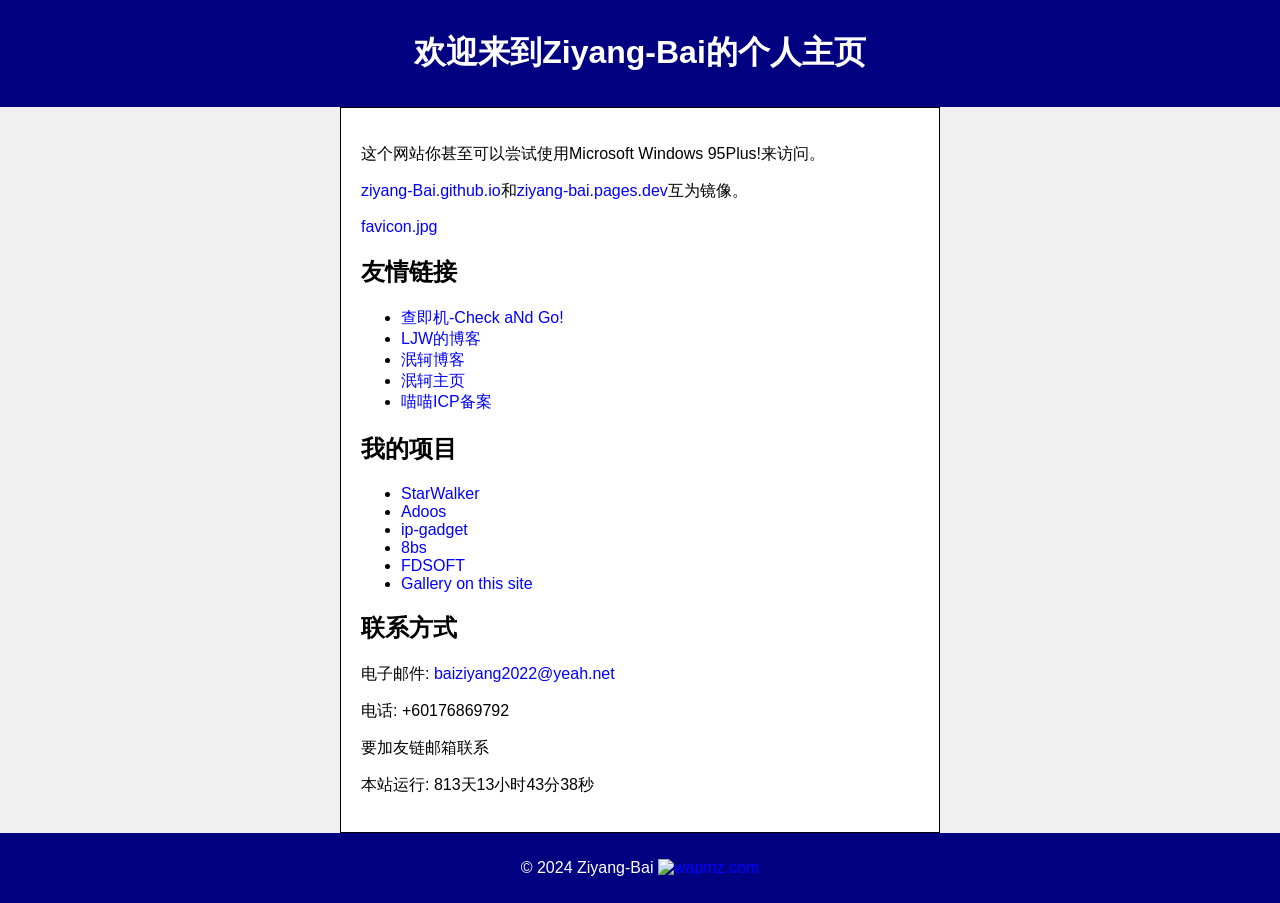
==== index.html @ 7258b8f8 "favicon" ====
<!DOCTYPE html>
<html lang="zh">
<head>
	<link rel="shortcut icon" href="favicon.jpg" type="image/x-icon">
    <meta charset="UTF-8">
    <title>Ziyang-Bai的个人主页</title>
    <style>
        body {
            font-family: Arial, sans-serif;
            background-color: #f0f0f0;
            color: #000000;
            margin: 0;
            padding: 0;
            
        }
        table {
            margin: 0 auto;
            width: 600px;
            background-color: #ffffff;
            border: 1px solid #000000;
            padding: 10px;
        }
        header {
            background-color: #000080;
            color: #ffffff;
            padding: 10px;
			text-align: center;
        }
        footer {
            background-color: #000080;
            color: #ffffff;
            padding: 10px;
			text-align: center;
        }
        a {
            color: #0000ff;
            text-decoration: none;
        }
        a:hover {
            text-decoration: underline;
        }
    </style>
</head>
<body>
    <header>
        <h1>欢迎来到Ziyang-Bai的个人主页</h1>
    </header>

    <main>
        <table cellpadding="10" cellspacing="0">
            <tr>
                <td>
                    <p>这个网站你甚至可以尝试使用Microsoft Windows 95Plus!来访问。</p>
                    <p><a href="https://ziyang-Bai.github.io" target="_blank">ziyang-Bai.github.io</a>和<a href="https://ziyang-bai.pages.dev" target="_blank">ziyang-bai.pages.dev</a>互为镜像。</p>
					<a href="favicon.jpg" target="_blank">favicon.jpg</a>

                    <h2>友情链接</h2>
                    <ul>
                        <li><a href="https://www.ljnt.xyz" target="_blank">查即机-Check aNd Go!</a></li>
                        <li><a href="https://yiwan.fan" target="_blank">LJW的博客</a></li>
                        <li><a href="https://mknb.cc" target="_blank">泯轲博客</a></li>
                        <li><a href="https://www.mknb.cc" target="_blank">泯轲主页</a></li>
                        <li><a href="https://nyaicp.xyz" target="_blank">喵喵ICP备案</a></li>
                    </ul>

                    <h2>我的项目</h2>
                    <ul>
                        <li><a href="https://github.com/Ziyang-Bai/StarWalker" target="_blank">StarWalker</a></li>
                        <li><a href="https://github.com/Ziyang-Bai/adoos" target="_blank">Adoos</a></li>
                        <li><a href="https://github.com/Ziyang-Bai/ip-gadget" target="_blank">ip-gadget</a></li>
                        <li><a href="https://github.com/Ziyang-Bai/8bs" target="_blank">8bs</a></li>
                        <li><a href="https://www.ljnt.xyz" target="_blank">FDSOFT</a></li>
						<li><a href="/images/gallery.html" target="_blank">Gallery on this site</a></li>
                    </ul>

                    <h2>联系方式</h2>
                    <p>电子邮件: <a href="mailto:baiziyang2022@yeah.net">baiziyang2022@yeah.net</a></p>
                    <p>电话: +60176869792</p>
                    <p>要加友链邮箱联系</p>
                    <p><span id="runtime_span"></span></p>
                    <script type="text/javascript">
                        function show_runtime() {
                            window.setTimeout("show_runtime()", 1000);
                            X = new Date("9/13/2024 15:20:00");
                            Y = new Date();
                            T = (Y.getTime() - X.getTime());
                            M = 24 * 60 * 60 * 1000;
                            a = T / M;
                            A = Math.floor(a);
                            b = (a - A) * 24;
                            B = Math.floor(b);
                            c = (b - B) * 60;
                            C = Math.floor((b - B) * 60);
                            D = Math.floor((c - C) * 60);
                            runtime_span.innerHTML = "本站运行: " + A + "天" + B + "小时" + C + "分" + D + "秒";
                        }
                        show_runtime();
                    </script>
                </td>
            </tr>
        </table>
    </main>

    <footer>
        <p>&copy; 2024 Ziyang-Bai <a href="http://wapmz.com/in/161"><img src="http://wapmz.com/cn/small/161" alt="wapmz.com"></a></p>
    </footer>
</body>
</html>
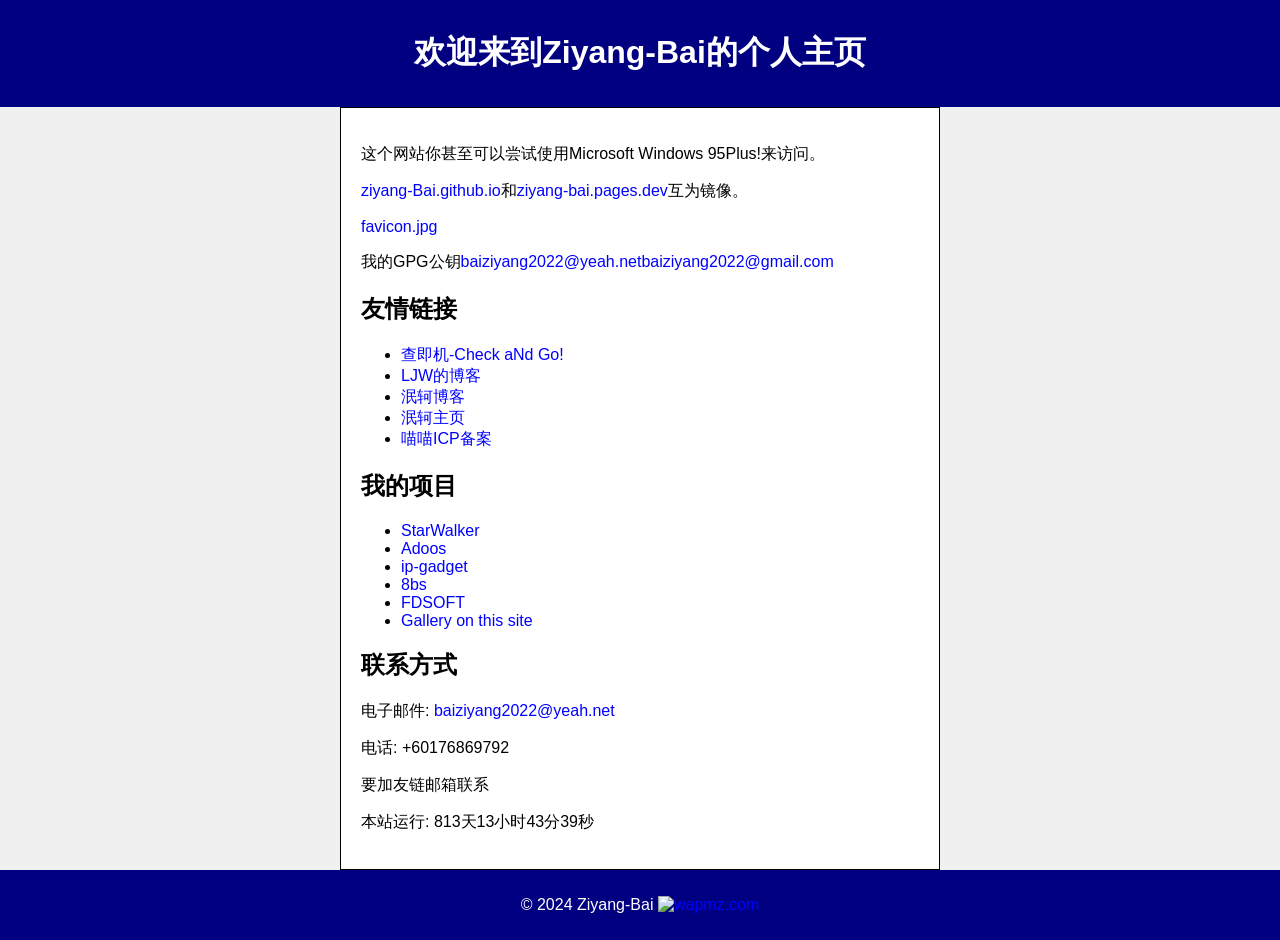
==== commit 7d98a6b5: "public key" ====
--- a/index.html
+++ b/index.html
@@ -53,7 +53,7 @@
                     <p>这个网站你甚至可以尝试使用Microsoft Windows 95Plus!来访问。</p>
                     <p><a href="https://ziyang-Bai.github.io" target="_blank">ziyang-Bai.github.io</a>和<a href="https://ziyang-bai.pages.dev" target="_blank">ziyang-bai.pages.dev</a>互为镜像。</p>
 					<a href="favicon.jpg" target="_blank">favicon.jpg</a>
-
+					<p>我的GPG公钥<a href="白子杨_0x283771B9_public.asc" target="_blank">baiziyang2022@yeah.net</a><a href="白子杨_0xCC453150_public.asc" target="_blank">baiziyang2022@gmail.com</a></p>
                     <h2>友情链接</h2>
                     <ul>
                         <li><a href="https://www.ljnt.xyz" target="_blank">查即机-Check aNd Go!</a></li>
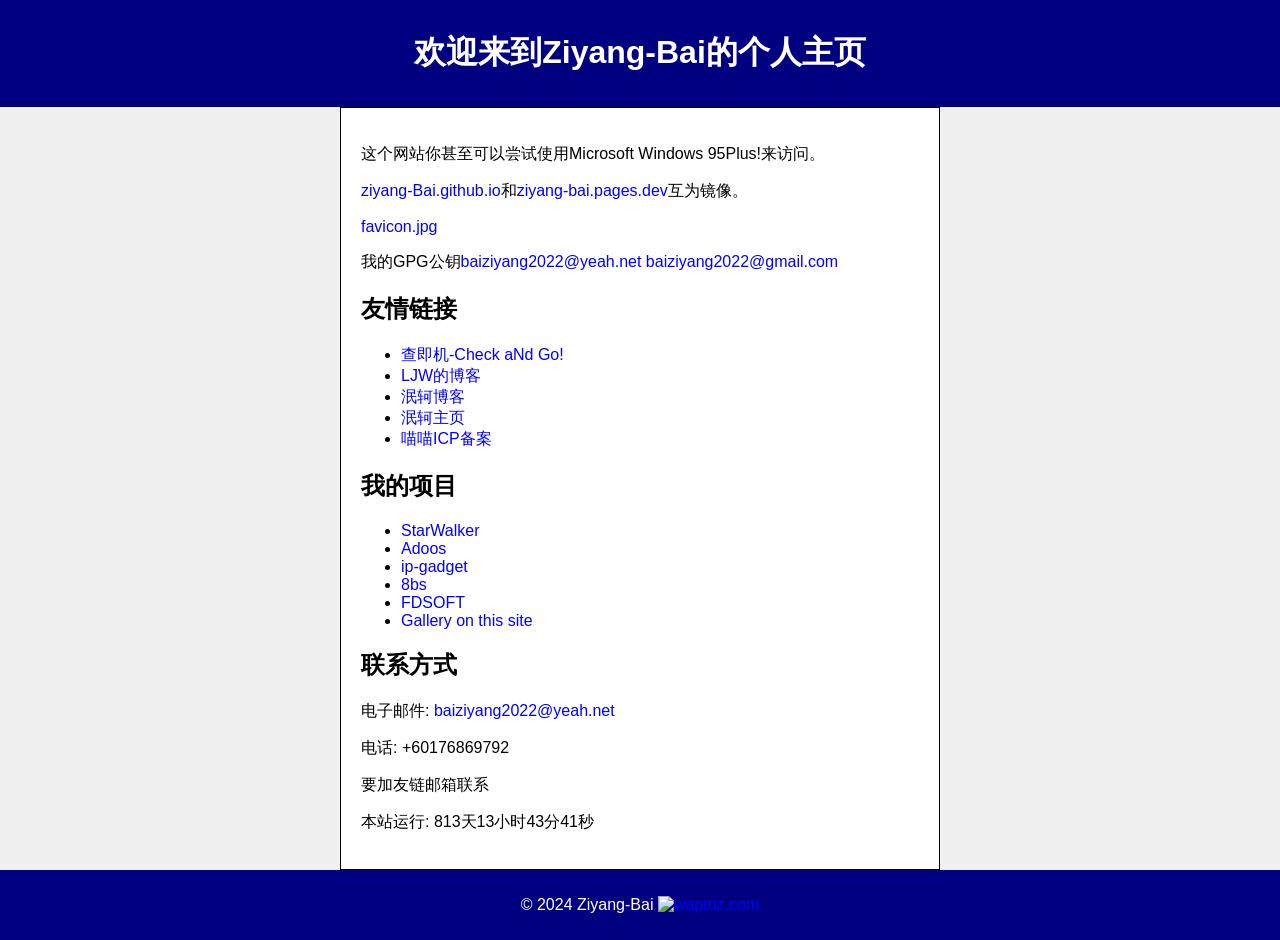
==== commit 6ed70f91: "space" ====
--- a/index.html
+++ b/index.html
@@ -53,7 +53,7 @@
                     <p>这个网站你甚至可以尝试使用Microsoft Windows 95Plus!来访问。</p>
                     <p><a href="https://ziyang-Bai.github.io" target="_blank">ziyang-Bai.github.io</a>和<a href="https://ziyang-bai.pages.dev" target="_blank">ziyang-bai.pages.dev</a>互为镜像。</p>
 					<a href="favicon.jpg" target="_blank">favicon.jpg</a>
-					<p>我的GPG公钥<a href="白子杨_0x283771B9_public.asc" target="_blank">baiziyang2022@yeah.net</a><a href="白子杨_0xCC453150_public.asc" target="_blank">baiziyang2022@gmail.com</a></p>
+					<p>我的GPG公钥<a href="白子杨_0x283771B9_public.asc" target="_blank">baiziyang2022@yeah.net</a>  <a href="白子杨_0xCC453150_public.asc" target="_blank">baiziyang2022@gmail.com</a></p>
                     <h2>友情链接</h2>
                     <ul>
                         <li><a href="https://www.ljnt.xyz" target="_blank">查即机-Check aNd Go!</a></li>
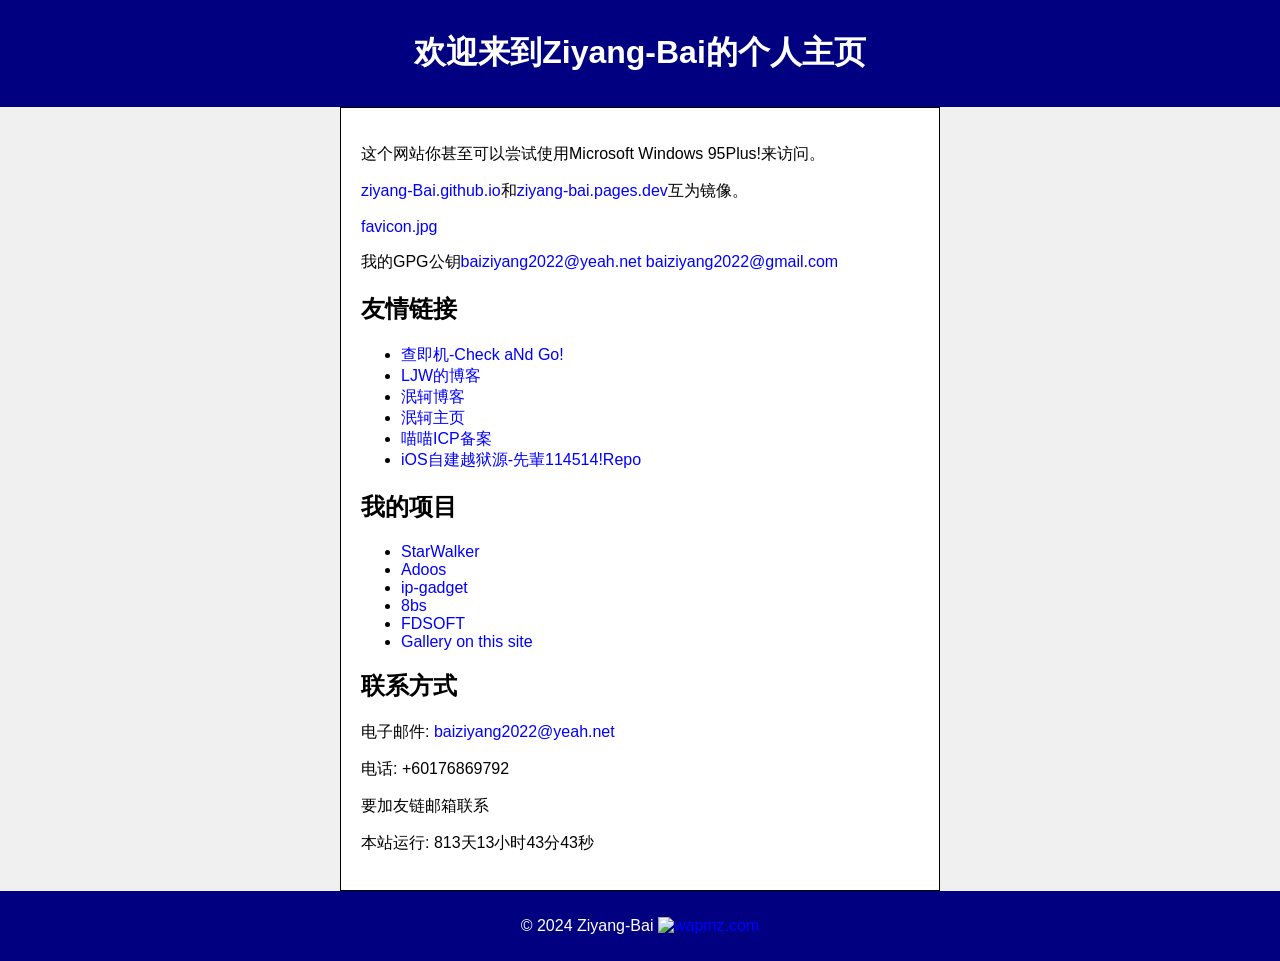
==== commit bd55a160: "Update index.html" ====
--- a/index.html
+++ b/index.html
@@ -61,6 +61,7 @@
                         <li><a href="https://mknb.cc" target="_blank">泯轲博客</a></li>
                         <li><a href="https://www.mknb.cc" target="_blank">泯轲主页</a></li>
                         <li><a href="https://nyaicp.xyz" target="_blank">喵喵ICP备案</a></li>
+						<li><a href="https://senpai114514.icu" target="_blank">iOS自建越狱源-先輩114514!Repo</a></li>
                     </ul>
 
                     <h2>我的项目</h2>
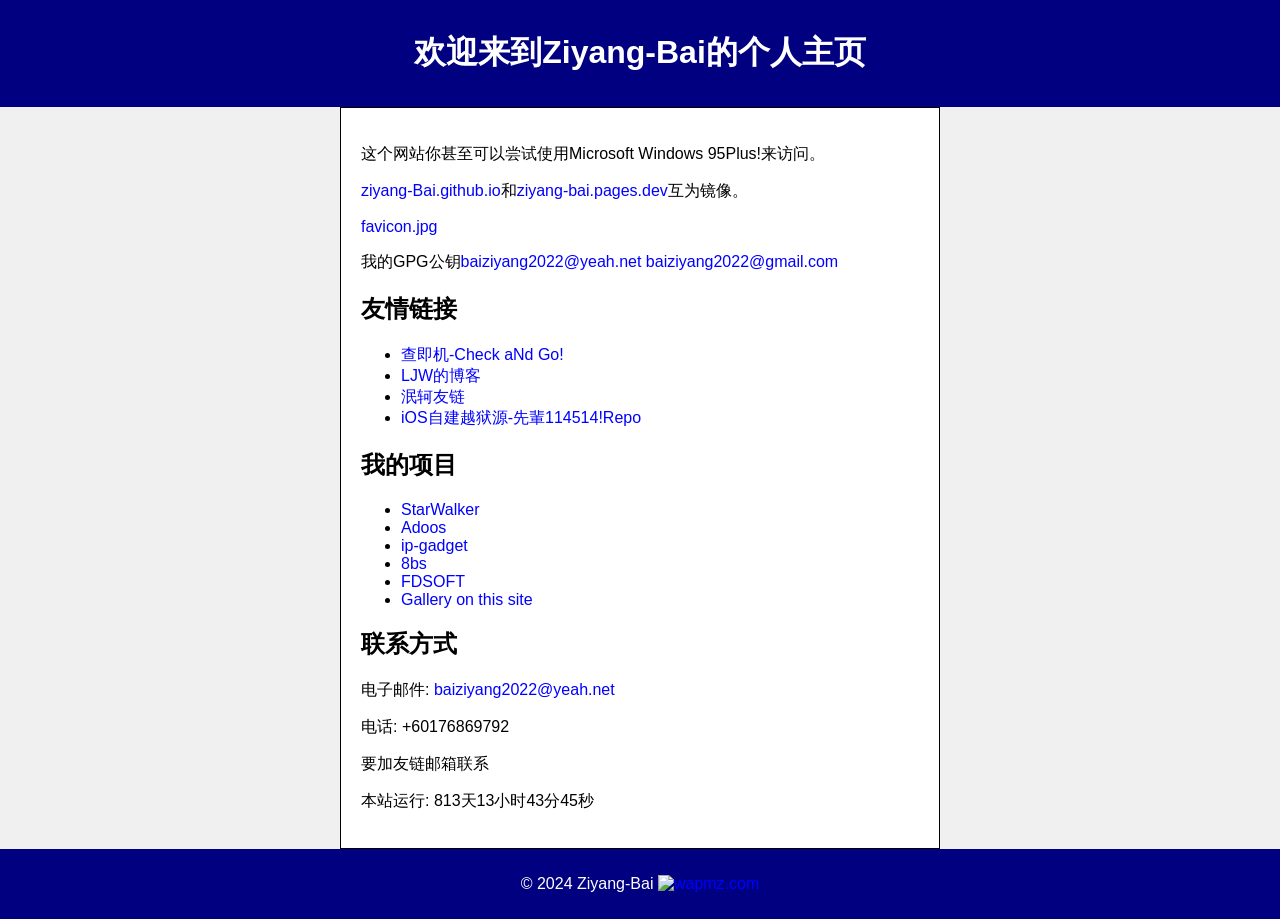
==== commit c793b490: "Update index.html" ====
--- a/index.html
+++ b/index.html
@@ -58,9 +58,7 @@
                     <ul>
                         <li><a href="https://www.ljnt.xyz" target="_blank">查即机-Check aNd Go!</a></li>
                         <li><a href="https://yiwan.fan" target="_blank">LJW的博客</a></li>
-                        <li><a href="https://mknb.cc" target="_blank">泯轲博客</a></li>
-                        <li><a href="https://www.mknb.cc" target="_blank">泯轲主页</a></li>
-                        <li><a href="https://nyaicp.xyz" target="_blank">喵喵ICP备案</a></li>
+                        <li><a href="https://wm.k9b.cn/links.html" target="_blank">泯轲友链</a></li>
 						<li><a href="https://senpai114514.icu" target="_blank">iOS自建越狱源-先輩114514!Repo</a></li>
                     </ul>
 
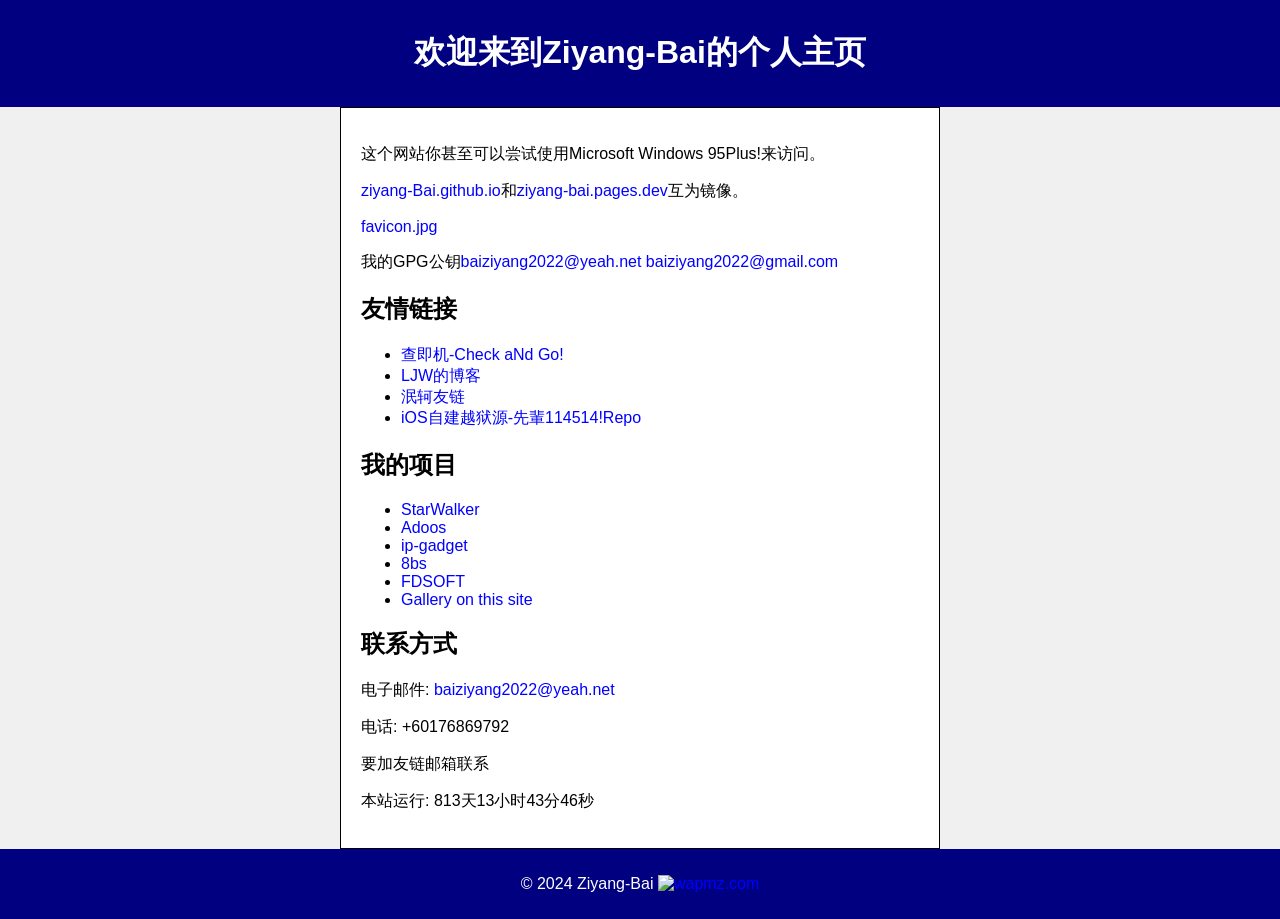
==== commit f07700ae: "Update index.html" ====
--- a/index.html
+++ b/index.html
@@ -58,7 +58,7 @@
                     <ul>
                         <li><a href="https://www.ljnt.xyz" target="_blank">查即机-Check aNd Go!</a></li>
                         <li><a href="https://yiwan.fan" target="_blank">LJW的博客</a></li>
-                        <li><a href="https://wm.k9b.cn/links.html" target="_blank">泯轲友链</a></li>
+                        <li><a href="https://wm.k9b.cn/28.html" target="_blank">泯轲友链</a></li>
 						<li><a href="https://senpai114514.icu" target="_blank">iOS自建越狱源-先輩114514!Repo</a></li>
                     </ul>
 
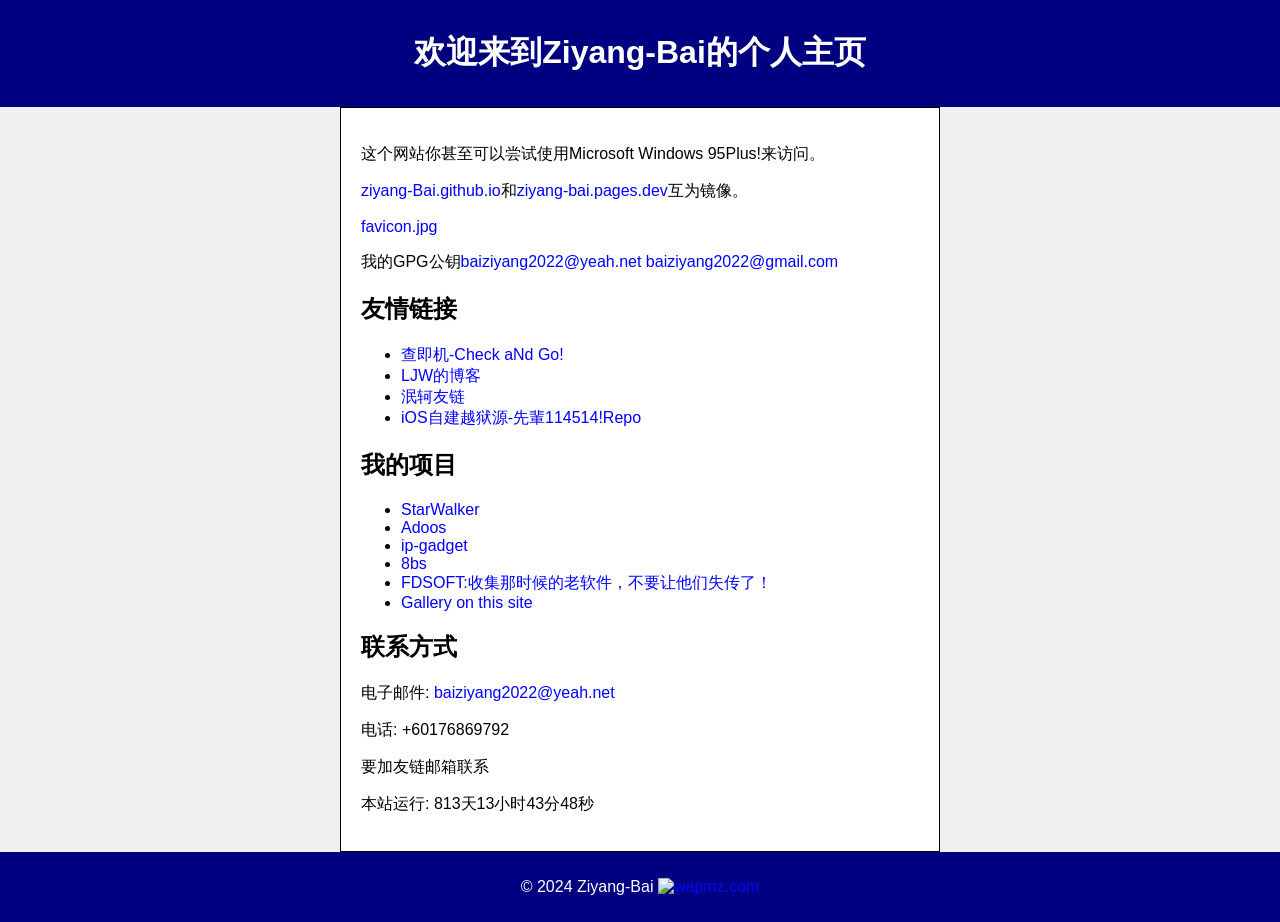
==== commit f6fa5c7a: "Update index.html" ====
--- a/index.html
+++ b/index.html
@@ -68,7 +68,7 @@
                         <li><a href="https://github.com/Ziyang-Bai/adoos" target="_blank">Adoos</a></li>
                         <li><a href="https://github.com/Ziyang-Bai/ip-gadget" target="_blank">ip-gadget</a></li>
                         <li><a href="https://github.com/Ziyang-Bai/8bs" target="_blank">8bs</a></li>
-                        <li><a href="https://www.ljnt.xyz" target="_blank">FDSOFT</a></li>
+                        <li><a href="https://www.ljnt.xyz/fdsoft" target="_blank">FDSOFT:收集那时候的老软件，不要让他们失传了！</a></li>
 						<li><a href="/images/gallery.html" target="_blank">Gallery on this site</a></li>
                     </ul>
 
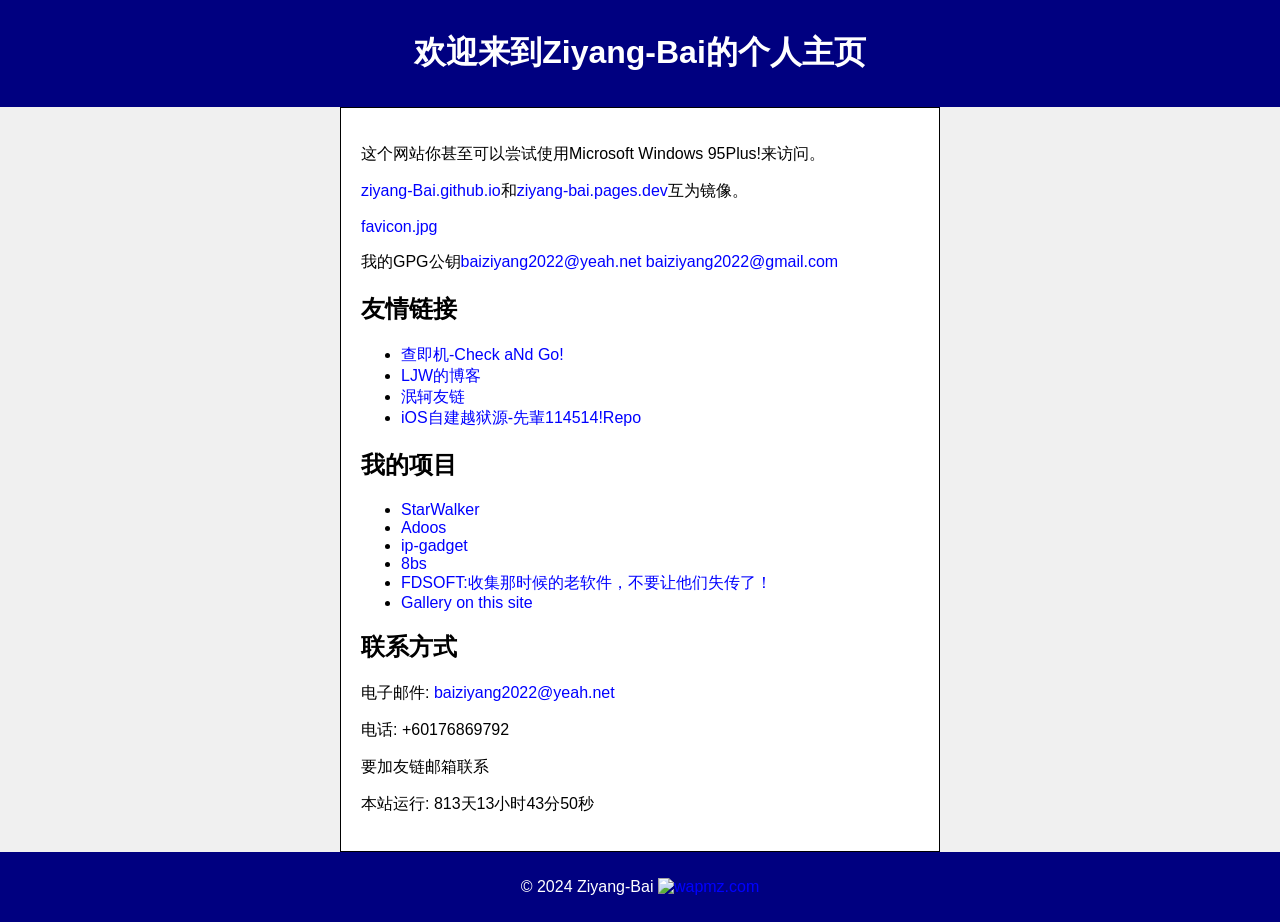
==== commit 2e21242c: "Update index.html" ====
--- a/index.html
+++ b/index.html
@@ -1,6 +1,7 @@
 <!DOCTYPE html>
 <html lang="zh">
 <head>
+	<script defer src="https://cloud.umami.is/script.js" data-website-id="9da8abf0-769f-484c-868c-d5505d03c889"></script>
 	<link rel="shortcut icon" href="favicon.jpg" type="image/x-icon">
     <meta charset="UTF-8">
     <title>Ziyang-Bai的个人主页</title>
